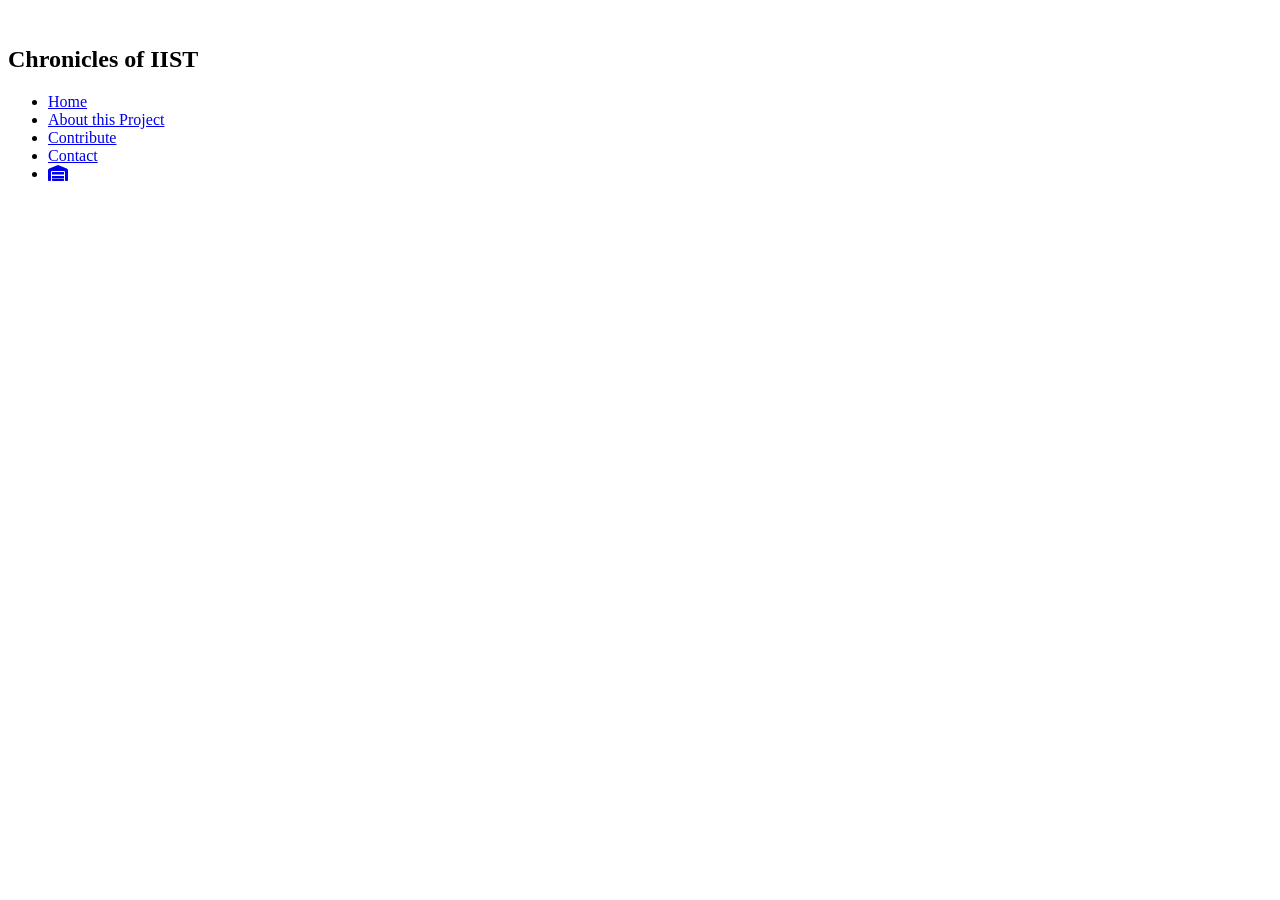
==== about.html @ a8d262a8 "Add files via upload" ====
<!DOCTYPE html>
<html lang = "en">
    <head>
    <meta charset="UTF-8">
    <meta http-equiv="X-UA-Compatible" contents="IE=edge">
    <meta name="viewport" content="width=device-width,initial-scale=1.0">
    <title>Practice</title>
    <link rel="stylesheet" href="style.css">
    <link rel="stylesheet" href="https://cdnjs.cloudflare.com/ajax/libs/font-awesome/6.6.0/css/all.min.css">
    </head>
<body>
    <section id = "header">
        <a href="#"><img src="logo.jpeg" class = "logo"  alt=""> </a>
        <div class = "title">
           <h2>Chronicles of IIST</h2> 
        </div>
        <div>
            <ul id="navbar">
                <li><a href="index.html">Home</a></li>
                <li><a class = "active" href="about.html">About this Project</a></li>
                <li><a href="blog.html">Contribute</a></li>
                <li><a href="contact.html">Contact</a></li>
                <li><a href="https://www.iist.ac.in/"><i class="fas fa-warehouse"></i></a></li>
            </ul>
        </div>
        
    </section>
</body>
</html>
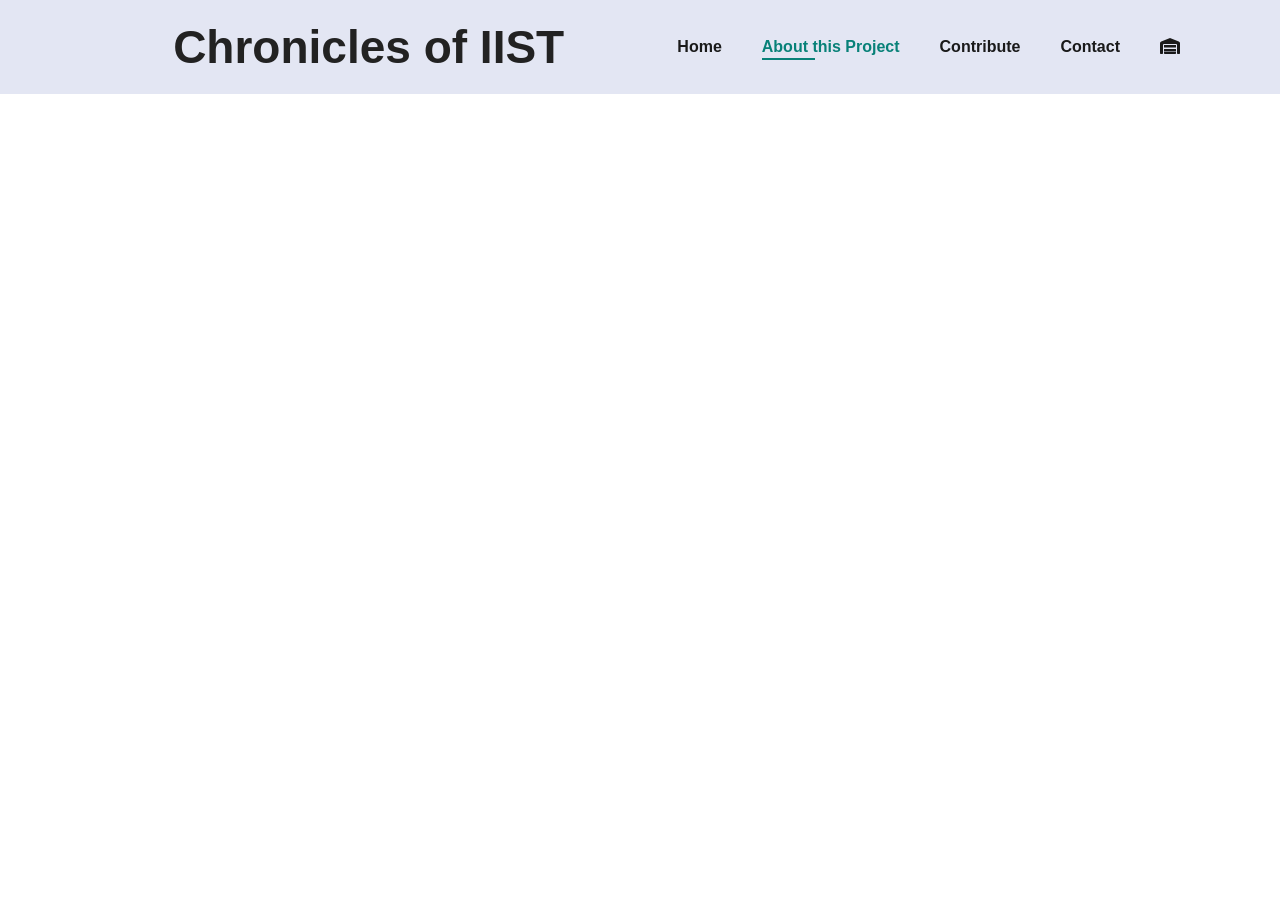
==== commit e07fd868: "Update about.html" ====
--- a/about.html
+++ b/about.html
@@ -10,7 +10,6 @@
     </head>
 <body>
     <section id = "header">
-        <a href="#"><img src="logo.jpeg" class = "logo"  alt=""> </a>
         <div class = "title">
            <h2>Chronicles of IIST</h2> 
         </div>
@@ -26,4 +25,4 @@
         
     </section>
 </body>
-</html>+</html>
--- a/style.css
+++ b/style.css
@@ -0,0 +1,463 @@
+@import url('https://fonts.cdnfonts.com/css/league-spartan');
+html, body {
+  height: 100%;
+  overflow-y: scroll;
+}   
+*{
+    margin: 0;
+    padding: 0;
+    box-sizing: border-box;
+    font-family: 'league-spartan',sans-serif;
+}
+h1 {
+    font-size: 50px;
+    line-height: 64px;
+    color: #222;
+}
+h2 {
+    font-size: 46px;
+    line-height: 54px;
+    color: #222;
+    align-items: center;
+}
+h4 {
+    font-size: 20px;
+    color: #222;
+    text-align: left;
+}
+p { 
+    font-size:16px;
+    color: #465b52;
+    margin:15px 0 20px 0;
+}
+.section-p1{
+    padding: 40px 80px;
+    text-align: left;
+}
+.section-m1 {
+    margin: 40px 0;
+}
+body {
+    width:100%;
+}
+
+#header{
+    display:flex;
+    align-items: center;
+    justify-content: space-between;
+    padding: 20px 80px;
+    background: #e3e6f3;
+    box-shadow: 0,5px,15px, rgba(0, 0, 0, 0.01);
+    z-index: 999;
+    position: sticky;
+    top : 0;
+    left : 0;
+
+}
+.title{
+    flex: 1;
+    font-style: normal;
+    font-family: 'Franklin Gothic Medium', 'Arial Narrow', Arial, sans-serif ;
+    font-size: 46px;
+    line-height: 54px;
+    color: #222;
+    text-align: center;
+    padding: 0 40px;
+}
+#navbar{
+    display: flex;
+    align-items: center;
+    justify-content: center; 
+}
+#navbar li{
+    list-style: none;
+    padding: 0 20px;
+    position: relative;
+
+}
+#navbar li a{
+    text-decoration: none;
+    font-size: 16px;
+    font-weight: 600;
+    color: #1a1a1a;
+    transition: 0.3s ease;
+    
+}
+#navbar li a:hover,
+#navbar li a.active{
+    color: #088178;   
+}
+#navbar li a.active::after,
+#navbar li a:hover::after{
+    content: "";
+    width: 30%;
+    height: 2px;
+    background: #088178;
+    position: absolute;
+    bottom: -4px;
+    left: 20px;
+}
+
+.hero{
+    background-color: transparent;
+    background-image: url("HeroImage.png");
+    height: 50vh;
+    width:auto;
+    background-size: cover;
+    background-position: center;
+    padding: 0 80px;
+    display: flex;
+    flex-direction: column;
+    align-items: flex-start;
+    justify-content: center;
+    background-attachment: scroll;
+}
+.hero h4{
+    padding-bottom: 15px;
+}
+.hero h1{
+    padding-bottom: 15px;
+    color: #4e3b3b;
+}
+.hero h2{
+    padding-bottom: 15px;
+    color: #613434;
+}
+.hero button {
+    background-image: url("Button.png");
+    background-color: transparent;
+    border : 0;
+    height: 35px;
+    width: 55px;
+    padding-right: 16px;
+    background-repeat: no-repeat;
+    cursor: pointer;
+    font-weight: 700;
+}
+.announcement-bar {
+    width: 100%;
+    overflow: hidden;
+    background: #0b3d91;
+    color: white;
+    padding: 10px 0;
+    white-space: nowrap;
+}
+
+.announcement-text {
+    display: inline-block;
+    padding-left: 100%;
+    animation: scrollText 20s linear infinite;
+}
+
+@keyframes scrollText {
+    from {
+        transform: translateX(0);
+    }
+    to {
+        transform: translateX(-100%);
+    }
+}
+.pro-container{
+    display: flex;
+    flex-wrap: wrap;
+    justify-content: space-between;
+    gap: 25px;
+}
+.pro{
+    width: 23%;
+    min-width: 220px;
+    border-radius: 12px;
+    padding: 12px;
+    border: 1px solid #e1e1e1;
+    background-color: white;
+    transition: 0.3s ease;
+    box-shadow: 0 5px 15px rgba(0,0,0,0.08);
+}
+.pro img{
+    width: 100%;
+    border-radius: 10px;
+}
+.pro:hover{
+    transform: translateY(-8px);
+    box-shadow: 0 12px 25px rgba(0,0,0,0.2);
+    cursor: pointer;
+}
+.des{
+    text-align: center;
+    padding-top: 10px;
+}
+.imgff{
+    display: block;
+    max-width: 100%;
+    height: auto;
+}
+.container{
+   display: grid;
+   place-items: center;
+   margin-inline: 1.5rem;
+   padding-block:5rem;
+
+}
+.card__container{
+    display: grid;
+    row-gap: 3.5rem;   
+}
+.card__article{
+    position: relative;
+    overflow: hidden;
+}
+.card__img{
+    width: 328px;
+    border-radius: 1.5rem;
+}
+.card__data{
+    width: 280px;
+    background-color: hsl(0,0%,100%);
+    padding: 1.5rem 2rem;
+    box-shadow: 0 8px 24px hsla(0,0%,0%,.15);
+    border-radius: 1rem;
+    position:absolute;
+    bottom: -9rem;
+    left: 0;
+    right: 0;
+    margin-inline: auto;
+    opacity: 0;
+    transition: opacity 1s 1s;
+}
+.card__title{
+    font-size: 1.25rem;
+    font-weight: 500;
+    color: hsl(0,0,15%);
+    margin-bottom: .75rem;
+}
+.card__button{
+    text-decoration: none;
+    font-size: .813rem;
+    font-weight: 500;
+    color: hsl(82,60%,28%);
+}
+.card__button:hover{
+    text-decoration: underline;
+}
+.card__article:hover .card__data{
+    animation: showdata 1s forwards;
+    opacity: 1;
+    transition: opacity .3s;
+}
+.card__article:hover{
+    animation: remove-overflow 2s forwards;
+}
+
+@keyframes showdata {
+    50%{
+         transform: translateY(-10rem);
+    }
+    100%{
+        transform: translateY(-8rem);
+    }
+       
+}
+
+@keyframes remove-overflow{
+    t0{
+        overflow:initial;
+    }
+}
+
+.card__article:not(:hover){
+    animation: show-overflow 2s forwards;
+}
+.card__article:not(:hover) .card__data{
+    animation: remove-data 1s forwards;
+}
+
+@keyframes remove-data {
+    0%{
+        transform: translateY(-7rem);
+    }
+    50%{
+        transform: translateY(-10rem);
+    }
+    100%{
+        transform: translateY(.5rem);
+    }
+    
+}
+
+@keyframes show-overflow {
+    0%{
+        overflow:initial;
+        pointer-events: none;
+    }
+    50%{
+        overflow: hidden; 
+    }
+}
+
+@media screen and (max-width: 340px){
+    .container{
+        margin-inline: 1rem;
+    }
+    .card_data{
+        width: 250px;
+        padding: 1rem;
+    }
+}
+@media screen and (min-width: 768px){
+    .card__container{
+        grid-template-columns: repeat(3,1fr);
+        column-gap: 50px;
+
+    }
+}
+@media screen and (min-width: 1120px){
+    .container{
+        height: 100vh;}
+    .card__container{
+            grid-template-columns: repeat(3,1fr)
+        }
+    .card__img{
+        width: 348px;
+    }
+    .card_-data{
+        width: 316px;
+        padding-inline: 2.5rem ;
+    }
+}
+.logo{
+    margin-right:20px;
+    border-radius: 40px;
+    max-height: 100px;
+    max-width: auto;
+}
+.body_contact{
+    min-height: 100vh;
+    width: 100%;
+    background: #d19b9b;
+    display: flex;
+    align-items: center;
+    justify-content: center;
+}
+.contact_container{
+    width: 80%;
+    background-color: #fff;
+    border-radius: 6px;
+    padding: 20px 60px 40px 40px;
+    box-shadow: 0 5px 10px rgba(0,0,0,0.5);
+    width: 800px;
+}
+.contact_container .contact_content{
+    display: flex;
+    align-items: center;
+    justify-content: space-between;
+}
+.contact_container .contact_content .contact_left_side{
+    width: 25%;
+    height: 100%;
+    display: flex;
+    flex-direction: column;
+    align-items: center;
+    justify-content: center;
+    margin-top: 6px;
+    position: relative;
+}
+.contact_content .contact_left_side::before{
+    content: '';
+    position: absolute;
+    height: 70%;
+    width: 2px;
+    right:-15px;
+    background: #afafb6;
+    top: 50%;
+    transform: translateY(-50%);
+}
+.contact_left_side .address{
+margin: 14px;
+text-align: center;
+}
+.contact_left_side .address i{
+    font-size: 30px;
+    color: #d19b9b;
+}
+.contact_left_side .email i{
+    font-size: 30px;
+    color: #d19b9b;
+}
+.contact_left_side .contact_topic{
+    font-size: 18px;
+    font-weight: bold;
+
+}
+.contact_left_side .email{
+margin: 14px;
+text-align: center;
+}
+.contact_left_side .address .contact_text1,
+.contact_left_side .address .contact_text2{
+    font-size: 14px;
+    color: #afafb6;
+}
+.contact_left_side .email .contact_text1,
+.contact_left_side .email .contact_text2{
+    font-size: 14px;
+    color: #afafb6;
+}
+.contact_container .contact_content .contact_right_side{
+    width: 75%;
+    margin-left: 90px;
+}
+.contact_content .contact_right_side .text{
+    font-size: 23px;
+    font-weight: 600;
+    color: #473939;
+}
+.contact_right_side .contact_inputbox{
+    height: 50px;
+    width: 100%;
+    margin: 12px 0;
+}
+.contact_right_side .contact_inputbox input{
+    height: 100%;
+    width: 100%;
+    border: none;
+    border-radius: 6px;
+    background-color: #e3e6f3;
+    padding: 0 16px
+}
+.contact_right_side .contact_inputbox_emailbox{
+    height: 50px;
+    width: 100%;
+    margin: 12px 0;
+}
+.contact_right_side .contact_inputbox_emailbox input{
+    height: 100%;
+    width: 100%;
+    border: none;
+    border-radius: 6px;
+    background-color: #e3e6f3;
+    padding: 0 16px;
+}
+.contact_right_side .contact_inputbox_suggestionbox{
+    height: 100px;
+    width: 100%;
+    margin: 12px 0;
+    min-height: 110px;
+}
+.contact_right_side .contact_inputbox_suggestionbox textarea{
+    height: 100%;
+    width: 100%;
+    border: none;
+    border-radius: 6px;
+    background-color: #e3e6f3;
+    padding: 0 16px;
+    resize: none;
+}
+.contact_right_side .button input[type="submit"]{
+   color: #ffffff;
+   font-size: 18px;
+   background-color: #0b3d91;
+   border-radius: 6px;
+   padding: 10px;
+   transition: all 0.3s ease;
+   cursor: pointer;
+}
